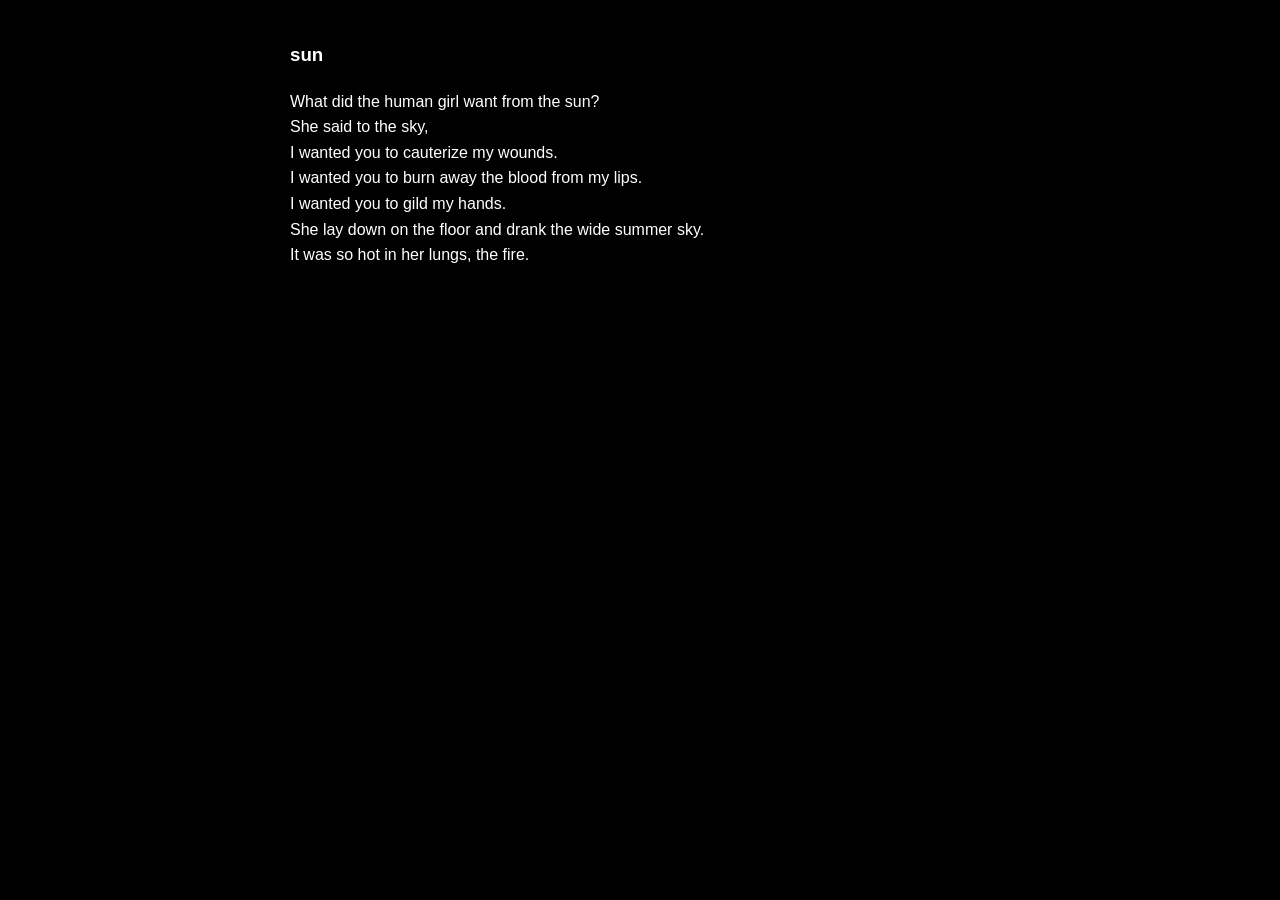
==== 25/index.html @ 9e114643 "change" ====
<!DOCTYPE html>
<html lang="en">
<head>
    <meta charset="UTF-8">
    <meta name="viewport" content="width=device-width, initial-scale=1.0">
    <title>1/25</title>
    <link rel="stylesheet" href="/css/style.css">
</head>
<body>
    <h3>sun</h3>
    <p>
        What did the human girl want from the sun?<br>
She said to the sky,<br>
I wanted you to cauterize my wounds.<br>
I wanted you to burn away the blood from my lips.<br>
I wanted you to gild my hands.<br>
She lay down on the floor and drank the wide summer sky.<br>
It was so hot in her lungs, the fire.
    </p>
</body>
</html>
---- css/style.css ----
body {
  font-family: sans-serif;
  max-width: 700px;
  margin: 40px auto;
  line-height: 1.6;
  background-color: black;
  color: white;
}

nav {
  margin-bottom: 20px;
}

nav a {
  margin-right: 15px;
  text-decoration: none;
}

nav a:hover {
  text-decoration: underline;
}
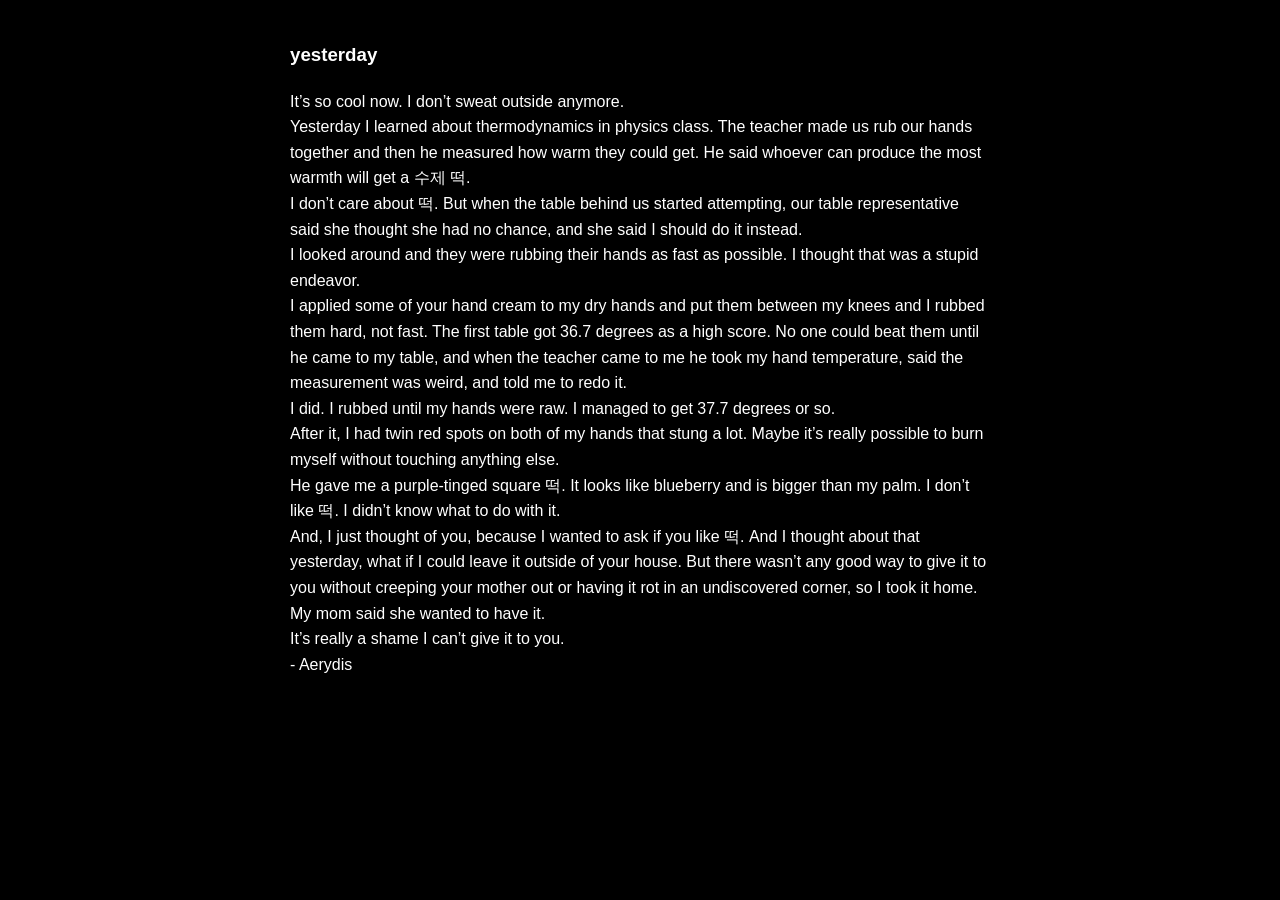
==== commit df47bab5: "3/25" ====
--- a/25/index.html
+++ b/25/index.html
@@ -3,19 +3,35 @@
 <head>
     <meta charset="UTF-8">
     <meta name="viewport" content="width=device-width, initial-scale=1.0">
-    <title>1/25</title>
+    <title>3/25</title>
     <link rel="stylesheet" href="/css/style.css">
 </head>
 <body>
-    <h3>sun</h3>
+    <h3>yesterday</h3>
     <p>
-        What did the human girl want from the sun?<br>
-She said to the sky,<br>
-I wanted you to cauterize my wounds.<br>
-I wanted you to burn away the blood from my lips.<br>
-I wanted you to gild my hands.<br>
-She lay down on the floor and drank the wide summer sky.<br>
-It was so hot in her lungs, the fire.
+It’s so cool now. I don’t sweat outside anymore.
+<br>
+Yesterday I learned about thermodynamics in physics class. The teacher made us rub our hands together and then he measured how warm they could get. He said whoever can produce the most warmth will get a 수제 떡. 
+<br>
+I don’t care about 떡. But when the table behind us started attempting, our table representative said she thought she had no chance, and she said I should do it instead.
+<br>
+I looked around and they were rubbing their hands as fast as possible. I thought that was a stupid endeavor.
+<br>
+I applied some of your hand cream to my dry hands and put them between my knees and I rubbed them hard, not fast. The first table got 36.7 degrees as a high score. No one could beat them until he came to my table, and when the teacher came to me he took my hand temperature, said the measurement was weird, and told me to redo it. 
+<br>
+I did. I rubbed until my hands were raw. I managed to get 37.7 degrees or so.
+<br>
+After it, I had twin red spots on both of my hands that stung a lot. Maybe it’s really possible to burn myself without touching anything else.
+<br>
+He gave me a purple-tinged square 떡. It looks like blueberry and is bigger than my palm. I don’t like 떡. I didn’t know what to do with it.
+<br>
+And, I just thought of you, because I wanted to ask if you like 떡. And I thought about that yesterday, what if I could leave it outside of your house. But there wasn’t any good way to give it to you without creeping your mother out or having it rot in an undiscovered corner, so I took it home.
+<br>
+My mom said she wanted to have it.
+<br>
+It’s really a shame I can’t give it to you.
+<br>
+- Aerydis
     </p>
 </body>
 </html>
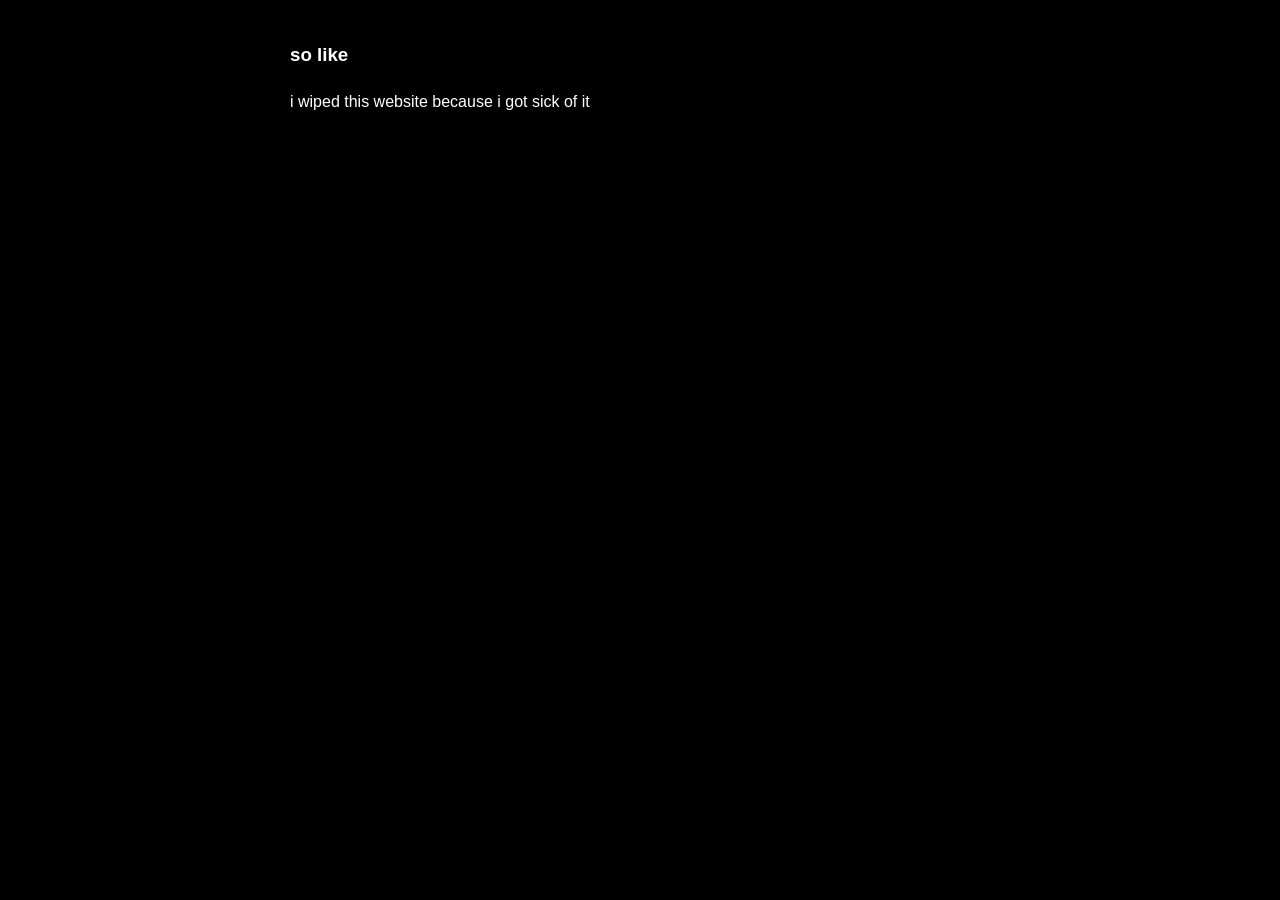
==== commit a0c9b24c: "wipe" ====
--- a/25/index.html
+++ b/25/index.html
@@ -7,31 +7,9 @@
     <link rel="stylesheet" href="/css/style.css">
 </head>
 <body>
-    <h3>yesterday</h3>
+    <h3>so like</h3>
     <p>
-It’s so cool now. I don’t sweat outside anymore.
-<br>
-Yesterday I learned about thermodynamics in physics class. The teacher made us rub our hands together and then he measured how warm they could get. He said whoever can produce the most warmth will get a 수제 떡. 
-<br>
-I don’t care about 떡. But when the table behind us started attempting, our table representative said she thought she had no chance, and she said I should do it instead.
-<br>
-I looked around and they were rubbing their hands as fast as possible. I thought that was a stupid endeavor.
-<br>
-I applied some of your hand cream to my dry hands and put them between my knees and I rubbed them hard, not fast. The first table got 36.7 degrees as a high score. No one could beat them until he came to my table, and when the teacher came to me he took my hand temperature, said the measurement was weird, and told me to redo it. 
-<br>
-I did. I rubbed until my hands were raw. I managed to get 37.7 degrees or so.
-<br>
-After it, I had twin red spots on both of my hands that stung a lot. Maybe it’s really possible to burn myself without touching anything else.
-<br>
-He gave me a purple-tinged square 떡. It looks like blueberry and is bigger than my palm. I don’t like 떡. I didn’t know what to do with it.
-<br>
-And, I just thought of you, because I wanted to ask if you like 떡. And I thought about that yesterday, what if I could leave it outside of your house. But there wasn’t any good way to give it to you without creeping your mother out or having it rot in an undiscovered corner, so I took it home.
-<br>
-My mom said she wanted to have it.
-<br>
-It’s really a shame I can’t give it to you.
-<br>
-- Aerydis
+        i wiped this website because i got sick of it
     </p>
 </body>
 </html>
